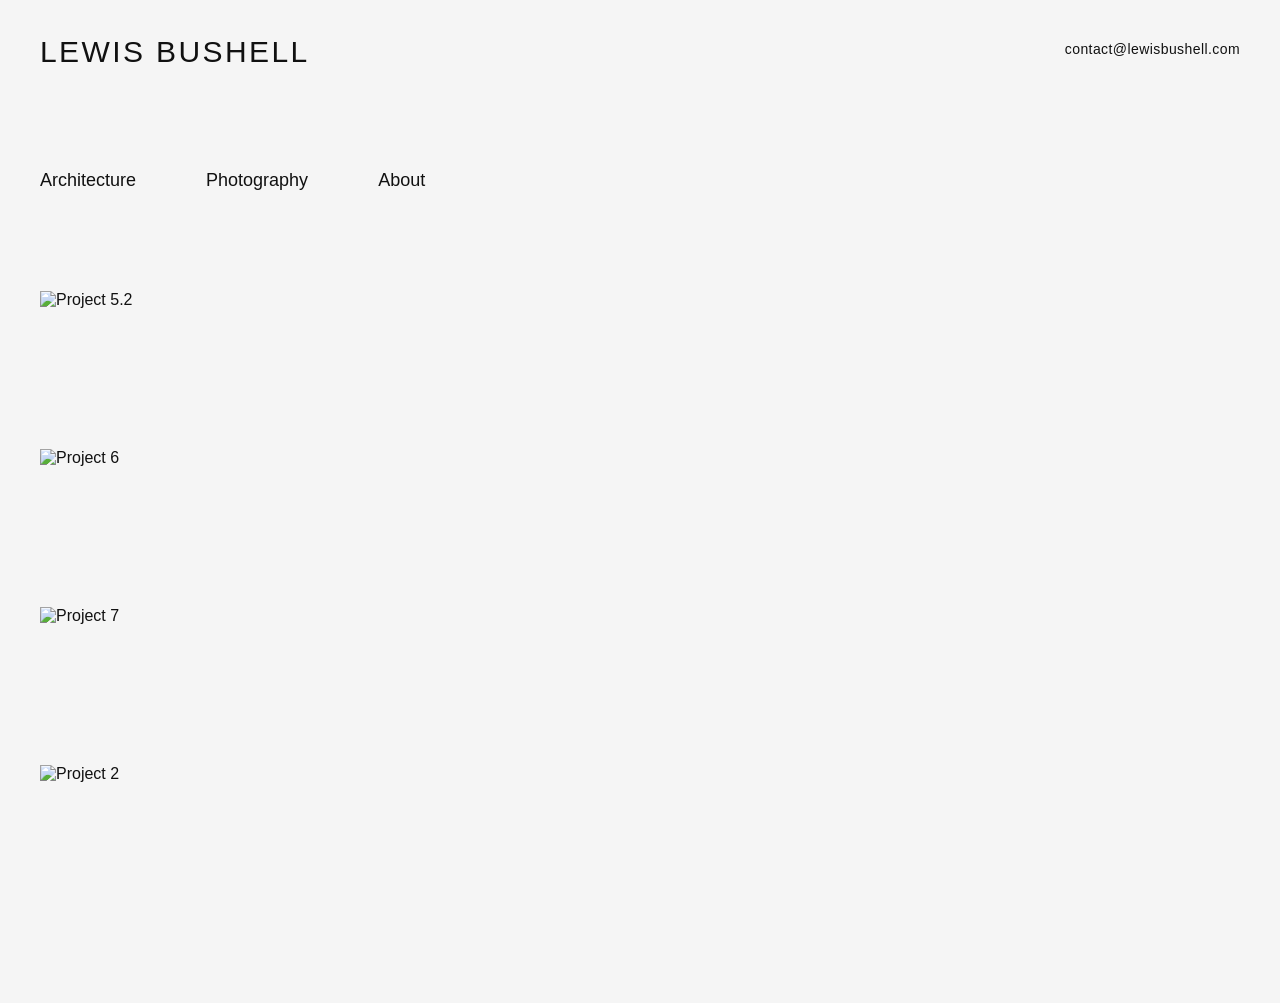
==== index.html @ dbb7ce52 "Update index.html" ====
<!DOCTYPE html>
<html lang="en">

<head>

    <meta charset="UTF-8">
    <meta name="viewport" content="width=device-width, initial-scale=1.0">

    <title>Lewis Bushell</title>

    <link rel="stylesheet" href="style.css">

</head>


<body>


    <!-- Fixed title -->

    <header>
        <h1>LEWIS BUSHELL</h1>
    </header>



    <!-- Fixed email -->

    <div class="email">
        <a href="mailto:contact@lewisbushell.com">
            contact@lewisbushell.com
        </a>
    </div>



    <main class="container">


        <!-- Navigation -->

        <nav class="words">
            <span>Architecture</span>
            <span>Photography</span>
            <span>About</span>
        </nav>



        <!-- Homepage Projects -->


        <section class="project-preview">

            <img src="5.2.jpg" alt="Project 5.2">

        </section>



        <section class="project-preview">

            <img src="6.jpg" alt="Project 6">

        </section>



        <section class="project-preview">

            <img src="7.jpg" alt="Project 7">

        </section>



        <section class="project-preview">

            <img src="2.jpg" alt="Project 2">

        </section>



    </main>


</body>

</html>
---- style.css ----
```css
@import url('https://fonts.googleapis.com/css2?family=Manrope:wght@200;300;400&display=swap');


*{
    box-sizing:border-box;
}


body{

    margin:0;

    background:#f5f5f5;

    color:#111;

    font-family:"Manrope",sans-serif;

}



.container{

    max-width:1600px;

    margin:auto;

    padding:170px 40px 80px;

}



/* Fixed title */

header{

    position:fixed;

    top:35px;

    left:40px;

    z-index:1000;

}


h1{

    margin:0;

    font-size:30px;

    font-weight:200;

    letter-spacing:.08em;

}



/* Fixed email */

.email{

    position:fixed;

    top:40px;

    right:40px;

    z-index:1000;

}


.email a,
.email a:visited,
.email a:hover,
.email a:active{

    color:#111;

    text-decoration:none;

    font-size:14px;

    font-weight:300;

    letter-spacing:.03em;

}


.email a:hover{

    opacity:.45;

}



/* Navigation */

.words{

    display:flex;

    gap:70px;

    margin-bottom:100px;

}


.words span{

    color:#111;

    font-size:18px;

    font-weight:300;

}



/* Homepage Projects */

.project-preview{

    margin-bottom:140px;

}


.project-preview img{

    width:100%;

    display:block;

    transition:opacity .3s ease;

}


.project-preview img:hover{

    opacity:.8;

}


.project-preview h2{

    font-size:24px;

    font-weight:300;

    margin-top:20px;

}



/* Responsive */

@media(max-width:900px){


    header{

        left:20px;

        top:20px;

    }


    .email{

        top:25px;

        right:20px;

    }


    .container{

        padding:120px 20px 40px;

    }


    .words{

        gap:30px;

        flex-wrap:wrap;

        margin-bottom:60px;

    }


    h1{

        font-size:24px;

    }


    .email a{

        font-size:12px;

    }


    .project-preview{

        margin-bottom:80px;

    }


}
```
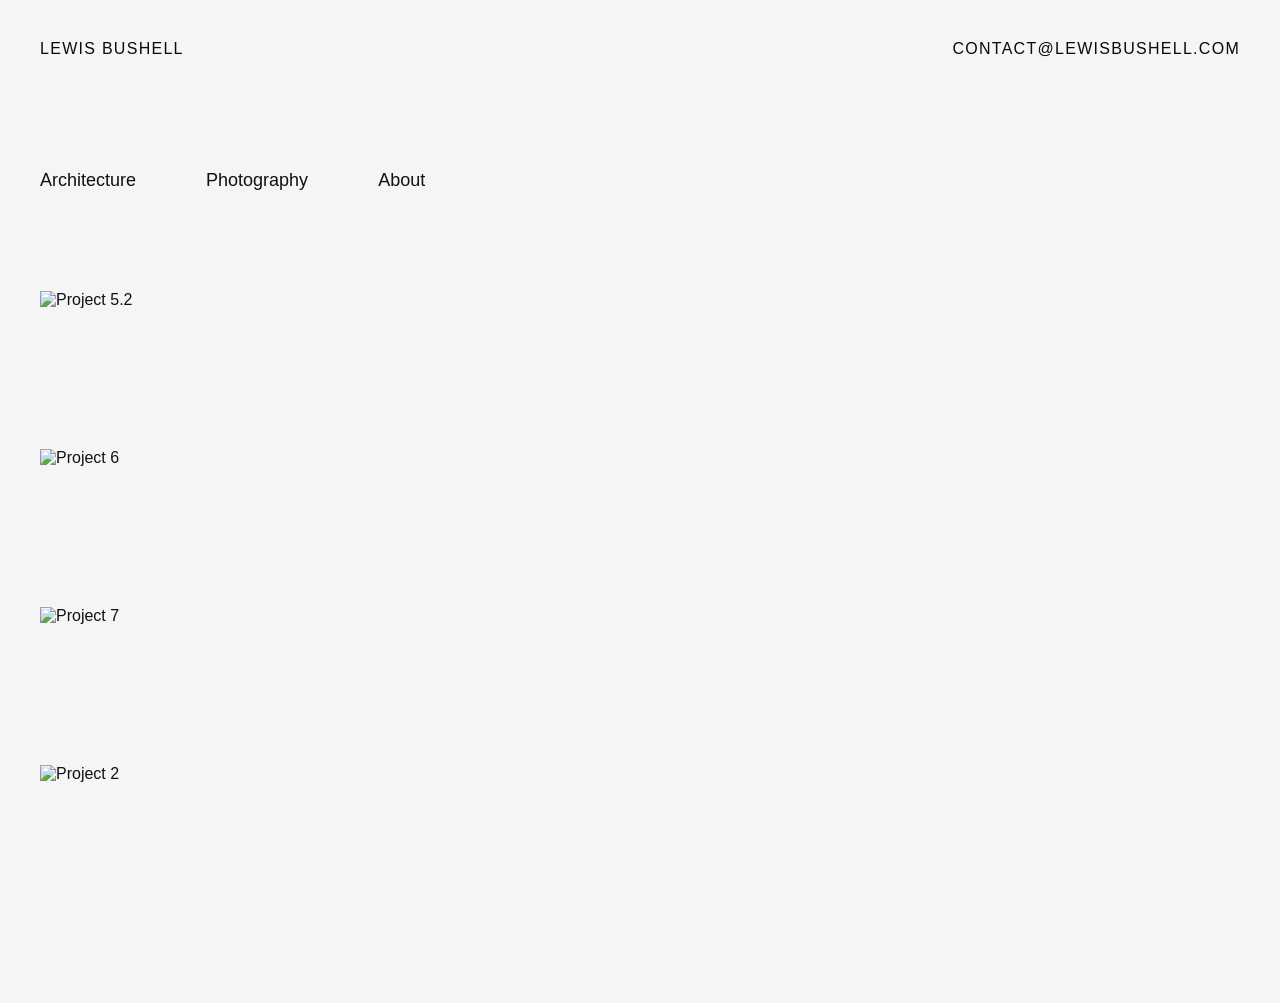
==== commit fd9eff3d: "Update index.html" ====
--- a/index.html
+++ b/index.html
@@ -19,18 +19,16 @@
     <!-- Fixed title -->
 
     <header>
-        <h1>LEWIS BUSHELL</h1>
-    </header>
-
-
-
-    <!-- Fixed email -->
+        
+          <h1>LEWIS BUSHELL</h1>
 
     <div class="email">
         <a href="mailto:contact@lewisbushell.com">
-            contact@lewisbushell.com
+            CONTACT@LEWISBUSHELL.COM
         </a>
     </div>
+        
+    </header>
 
 
 
--- a/style.css
+++ b/style.css
@@ -1,4 +1,3 @@
-```css
 @import url('https://fonts.googleapis.com/css2?family=Manrope:wght@200;300;400&display=swap');
 
 
@@ -39,12 +38,14 @@
 
     position:fixed;
 
-    top:35px;
+    top:40px;
 
     left:40px;
 
     z-index:1000;
 
+    mix-blend-mode:difference;
+
 }
 
 
@@ -52,12 +53,14 @@
 
     margin:0;
 
-    font-size:30px;
-
-    font-weight:200;
+    font-size:16px;
+
+    font-weight:300;
 
     letter-spacing:.08em;
 
+    color:white;
+
 }
 
 
@@ -73,6 +76,8 @@
     right:40px;
 
     z-index:1000;
+
+    mix-blend-mode:difference;
 
 }
 
@@ -82,48 +87,50 @@
 .email a:hover,
 .email a:active{
 
+    color:white;
+
+    text-decoration:none;
+
+    font-size:16px;
+
+    font-weight:300;
+
+    letter-spacing:.08em;
+
+    text-transform:uppercase;
+
+}
+
+
+.email a:hover{
+
+    opacity:.7;
+
+}
+
+
+
+/* Navigation */
+
+.words{
+
+    display:flex;
+
+    gap:70px;
+
+    margin-bottom:100px;
+
+}
+
+
+.words span{
+
     color:#111;
 
-    text-decoration:none;
-
-    font-size:14px;
+    font-size:18px;
 
     font-weight:300;
 
-    letter-spacing:.03em;
-
-}
-
-
-.email a:hover{
-
-    opacity:.45;
-
-}
-
-
-
-/* Navigation */
-
-.words{
-
-    display:flex;
-
-    gap:70px;
-
-    margin-bottom:100px;
-
-}
-
-
-.words span{
-
-    color:#111;
-
-    font-size:18px;
-
-    font-weight:300;
-
 }
 
 
@@ -155,17 +162,6 @@
 }
 
 
-.project-preview h2{
-
-    font-size:24px;
-
-    font-weight:300;
-
-    margin-top:20px;
-
-}
-
-
 
 /* Responsive */
 
@@ -174,25 +170,45 @@
 
     header{
 
-        left:20px;
+        left:auto;
+
+        right:20px;
 
         top:20px;
 
+        text-align:right;
+
+    }
+
+
+    h1{
+
+        font-size:14px;
+
     }
 
 
     .email{
 
-        top:25px;
-
         right:20px;
 
+        top:43px;
+
+        text-align:right;
+
+    }
+
+
+    .email a{
+
+        font-size:12px;
+
     }
 
 
     .container{
 
-        padding:120px 20px 40px;
+        padding:100px 20px 40px;
 
     }
 
@@ -208,20 +224,6 @@
     }
 
 
-    h1{
-
-        font-size:24px;
-
-    }
-
-
-    .email a{
-
-        font-size:12px;
-
-    }
-
-
     .project-preview{
 
         margin-bottom:80px;
@@ -230,4 +232,3 @@
 
 
 }
-```
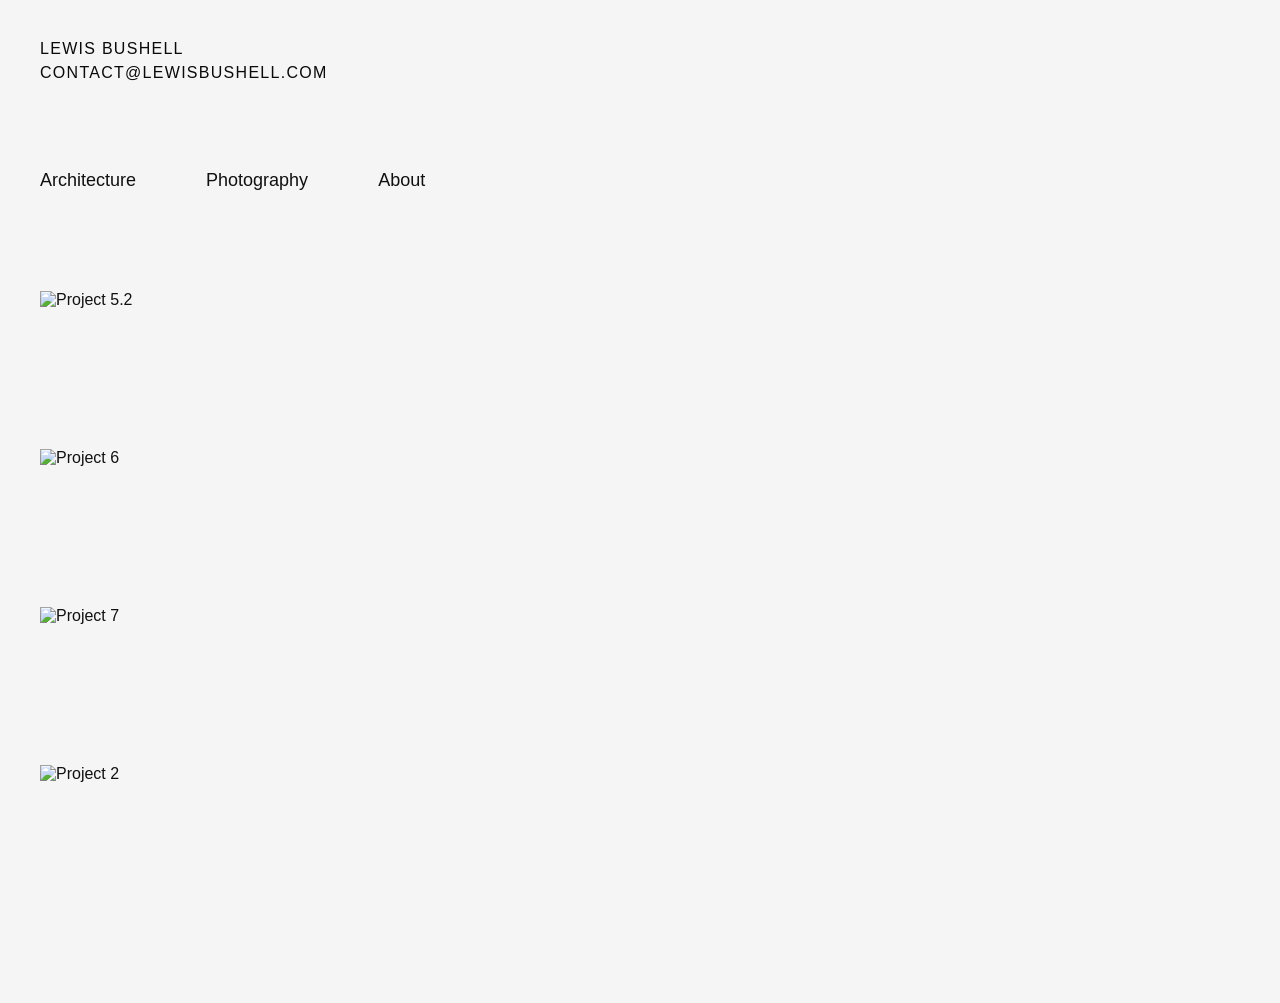
==== commit d38affa3: "Update index.html" ====
--- a/index.html
+++ b/index.html
@@ -16,18 +16,18 @@
 <body>
 
 
-    <!-- Fixed title -->
+    <!-- Fixed title and email -->
 
     <header>
-        
-          <h1>LEWIS BUSHELL</h1>
 
-    <div class="email">
-        <a href="mailto:contact@lewisbushell.com">
-            CONTACT@LEWISBUSHELL.COM
-        </a>
-    </div>
-        
+        <h1>LEWIS BUSHELL</h1>
+
+        <div class="email">
+            <a href="mailto:contact@lewisbushell.com">
+                CONTACT@LEWISBUSHELL.COM
+            </a>
+        </div>
+
     </header>
 
 
@@ -38,9 +38,13 @@
         <!-- Navigation -->
 
         <nav class="words">
+
             <span>Architecture</span>
+
             <span>Photography</span>
+
             <span>About</span>
+
         </nav>
 
 
--- a/style.css
+++ b/style.css
@@ -32,7 +32,7 @@
 
 
 
-/* Fixed title */
+/* Fixed title and email */
 
 header{
 
@@ -49,6 +49,7 @@
 }
 
 
+
 h1{
 
     margin:0;
@@ -65,21 +66,14 @@
 
 
 
-/* Fixed email */
+/* Email */
 
 .email{
 
-    position:fixed;
-
-    top:40px;
-
-    right:40px;
-
-    z-index:1000;
-
-    mix-blend-mode:difference;
-
-}
+    margin-top:6px;
+
+}
+
 
 
 .email a,
@@ -190,11 +184,7 @@
 
     .email{
 
-        right:20px;
-
-        top:43px;
-
-        text-align:right;
+        margin-top:4px;
 
     }
 
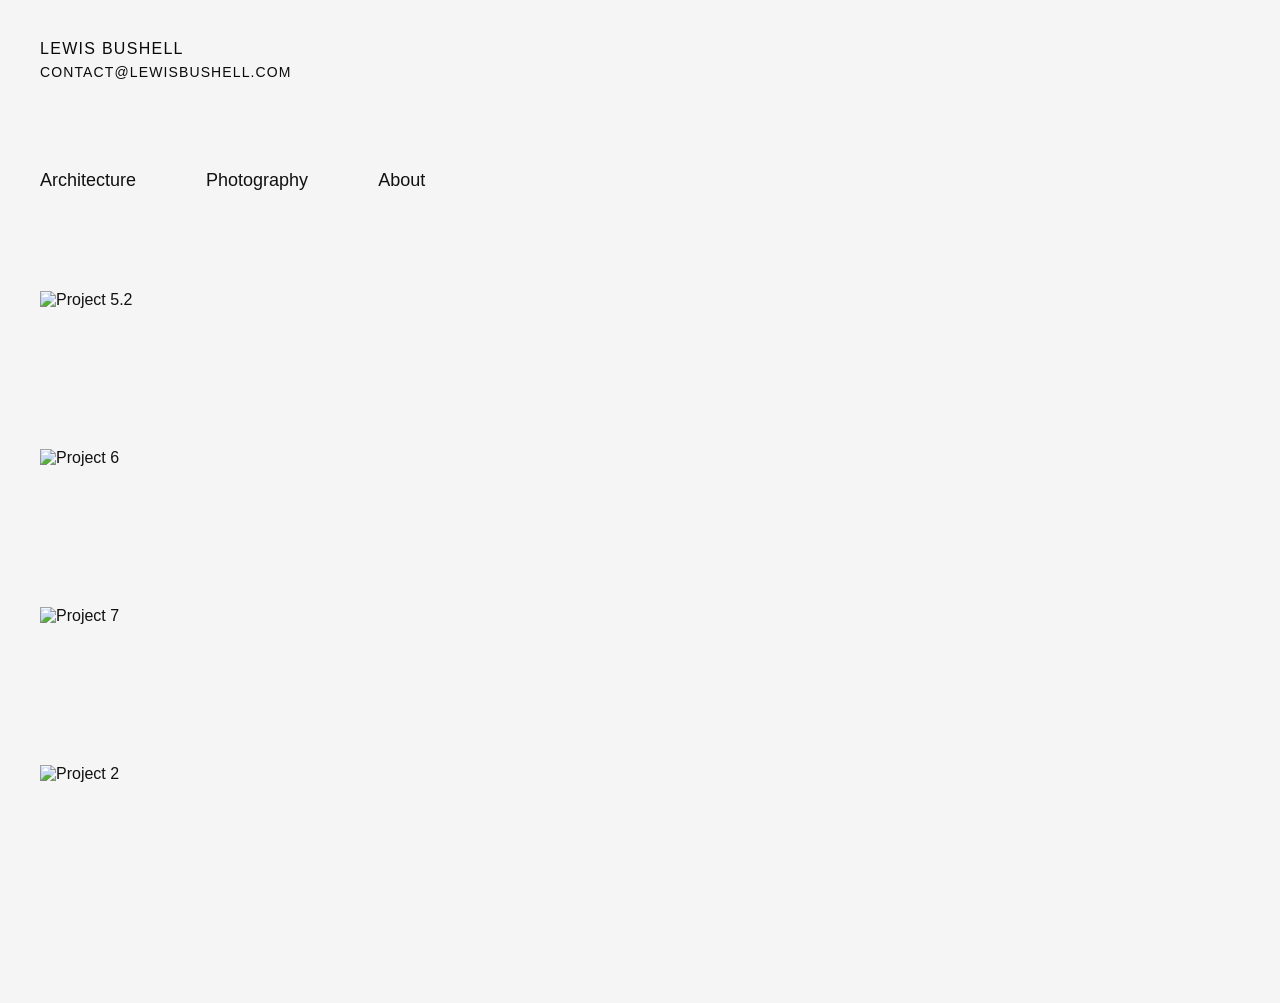
==== commit 7e53c4fa: "Update index.html" ====
--- a/index.html
+++ b/index.html
@@ -90,3 +90,4 @@
 </body>
 
 </html>
+<!-- redeploy -->
--- a/style.css
+++ b/style.css
@@ -20,6 +20,7 @@
 
 
 
+
 .container{
 
     max-width:1600px;
@@ -70,7 +71,7 @@
 
 .email{
 
-    margin-top:6px;
+    margin-top:5px;
 
 }
 
@@ -85,7 +86,7 @@
 
     text-decoration:none;
 
-    font-size:16px;
+    font-size:14px;
 
     font-weight:300;
 
@@ -175,6 +176,7 @@
     }
 
 
+
     h1{
 
         font-size:14px;
@@ -182,6 +184,7 @@
     }
 
 
+
     .email{
 
         margin-top:4px;
@@ -189,6 +192,7 @@
     }
 
 
+
     .email a{
 
         font-size:12px;
@@ -196,6 +200,7 @@
     }
 
 
+
     .container{
 
         padding:100px 20px 40px;
@@ -203,6 +208,7 @@
     }
 
 
+
     .words{
 
         gap:30px;
@@ -214,6 +220,7 @@
     }
 
 
+
     .project-preview{
 
         margin-bottom:80px;
@@ -222,3 +229,4 @@
 
 
 }
+
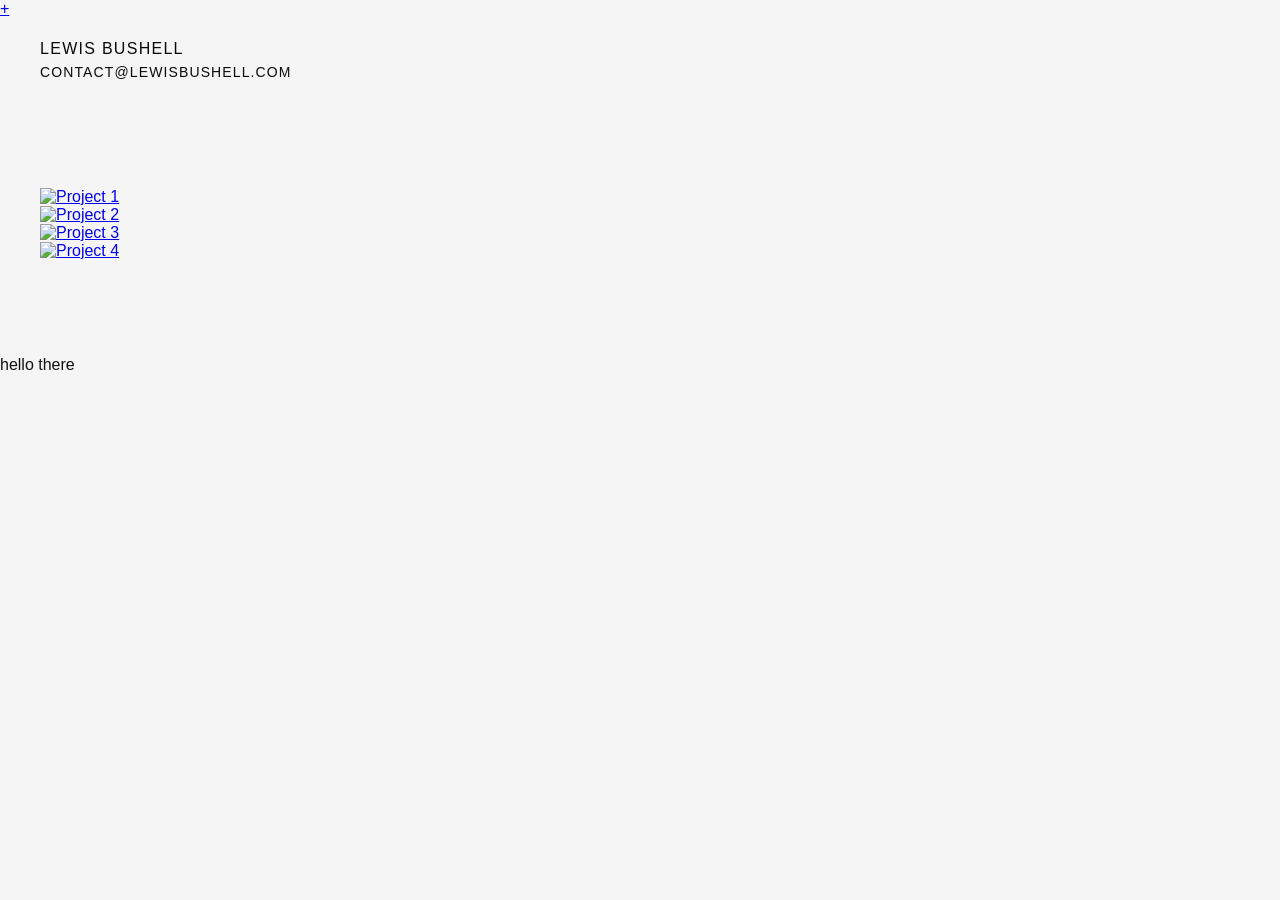
==== commit 67805cdd: "Update index.html" ====
--- a/index.html
+++ b/index.html
@@ -2,24 +2,14 @@
 <html lang="en">
 
 <head>
-
     <meta charset="UTF-8">
     <meta name="viewport" content="width=device-width, initial-scale=1.0">
-
     <title>Lewis Bushell</title>
-
     <link rel="stylesheet" href="style.css">
-
 </head>
 
-
 <body>
-
-
-    <!-- Fixed title and email -->
-
     <header>
-
         <h1>LEWIS BUSHELL</h1>
 
         <div class="email">
@@ -27,67 +17,44 @@
                 CONTACT@LEWISBUSHELL.COM
             </a>
         </div>
-
     </header>
 
-
+    <a class="info-link" href="about.html" aria-label="Open information page">+</a>
 
     <main class="container">
+        <section class="project-grid" aria-label="Selected projects">
+            <a class="project-preview" href="project-1.html" aria-label="View Project 1">
+                <img src="5.2.jpg" alt="Project 1" loading="lazy">
+            </a>
 
+            <a class="project-preview" href="project-2.html" aria-label="View Project 2">
+                <img src="6.jpg" alt="Project 2" loading="lazy">
+            </a>
 
-        <!-- Navigation -->
+            <a class="project-preview" href="project-3.html" aria-label="View Project 3">
+                <img src="7.jpg" alt="Project 3" loading="lazy">
+            </a>
 
-        <nav class="words">
-
-            <span>Architecture</span>
-
-            <span>Photography</span>
-
-            <span>About</span>
-
-        </nav>
-
-
-
-        <!-- Homepage Projects -->
-
-
-        <section class="project-preview">
-
-            <img src="5.2.jpg" alt="Project 5.2">
-
+            <a class="project-preview" href="project-4.html" aria-label="View Project 4">
+                <img src="2.jpg" alt="Project 4" loading="lazy">
+            </a>
         </section>
-
-
-
-        <section class="project-preview">
-
-            <img src="6.jpg" alt="Project 6">
-
-        </section>
-
-
-
-        <section class="project-preview">
-
-            <img src="7.jpg" alt="Project 7">
-
-        </section>
-
-
-
-        <section class="project-preview">
-
-            <img src="2.jpg" alt="Project 2">
-
-        </section>
-
-
-
     </main>
-
-
 </body>
 
 </html>
-<!-- redeploy -->
+<!DOCTYPE html>
+<html lang="en">
+
+<head>
+    <meta charset="UTF-8">
+    <meta name="viewport" content="width=device-width, initial-scale=1.0">
+    <title>About — Lewis Bushell</title>
+    <link rel="stylesheet" href="style.css">
+</head>
+
+<body class="about-page">
+    <p>hello there</p>
+</body>
+
+</html>
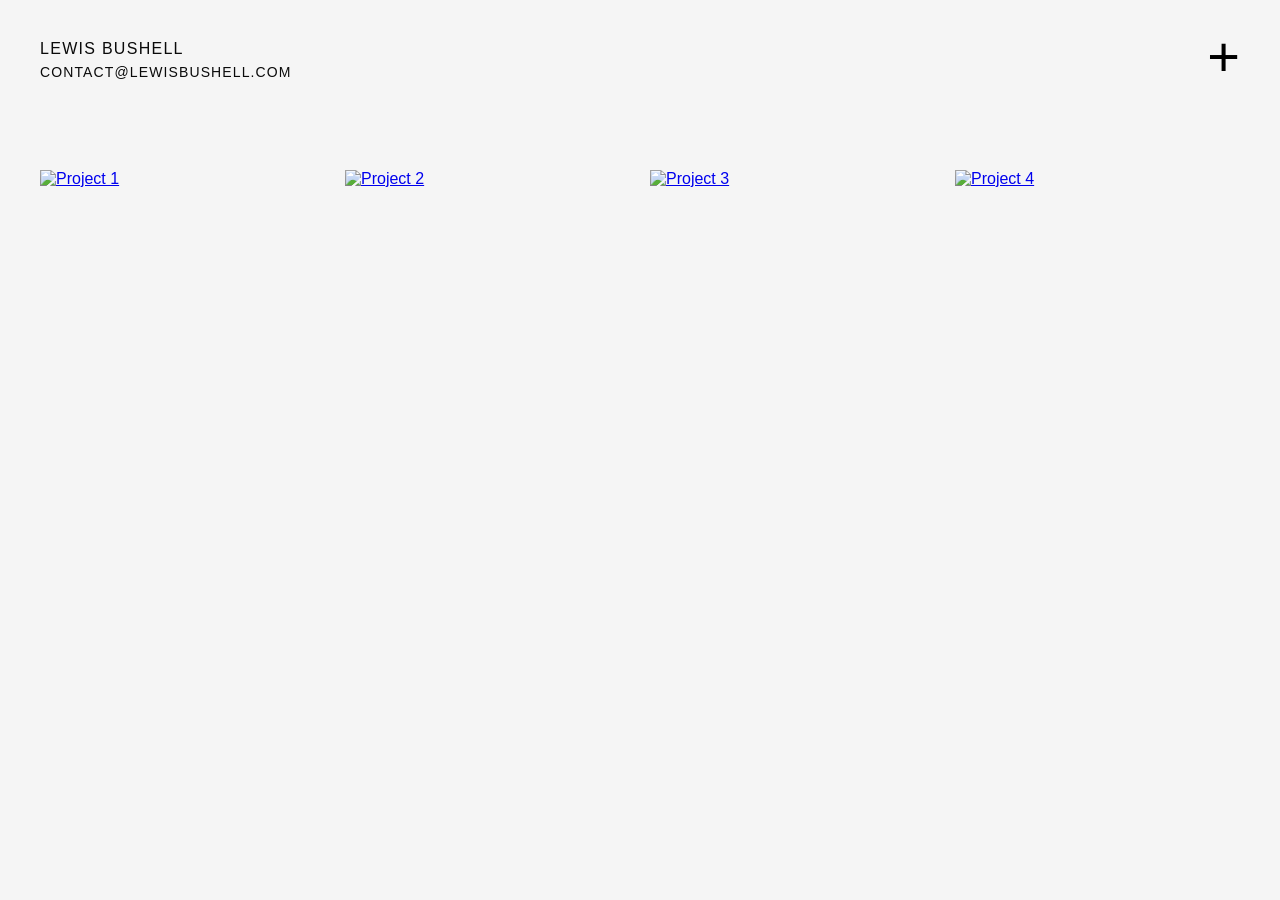
==== commit 19c1fd35: "Update index.html" ====
--- a/index.html
+++ b/index.html
@@ -53,8 +53,5 @@
     <link rel="stylesheet" href="style.css">
 </head>
 
-<body class="about-page">
-    <p>hello there</p>
-</body>
 
 </html>
--- a/style.css
+++ b/style.css
@@ -1,232 +1,160 @@
 @import url('https://fonts.googleapis.com/css2?family=Manrope:wght@200;300;400&display=swap');
 
-
-*{
-    box-sizing:border-box;
+* {
+    box-sizing: border-box;
 }
 
-
-body{
-
-    margin:0;
-
-    background:#f5f5f5;
-
-    color:#111;
-
-    font-family:"Manrope",sans-serif;
-
+html,
+body {
+    margin: 0;
+    min-height: 100%;
+    background: #F5F5F5;
+    color: #111;
+    font-family: "Manrope", sans-serif;
 }
 
-
-
-
-.container{
-
-    max-width:1600px;
-
-    margin:auto;
-
-    padding:170px 40px 80px;
-
+.container {
+    width: 100%;
+    margin: 0 auto;
+    padding: 170px 40px 80px;
 }
 
-
-
 /* Fixed title and email */
-
-header{
-
-    position:fixed;
-
-    top:40px;
-
-    left:40px;
-
-    z-index:1000;
-
-    mix-blend-mode:difference;
-
+header {
+    position: fixed;
+    top: 40px;
+    left: 40px;
+    z-index: 1000;
+    mix-blend-mode: difference;
 }
 
-
-
-h1{
-
-    margin:0;
-
-    font-size:16px;
-
-    font-weight:300;
-
-    letter-spacing:.08em;
-
-    color:white;
-
+h1 {
+    margin: 0;
+    color: white;
+    font-size: 16px;
+    font-weight: 300;
+    letter-spacing: .08em;
 }
 
-
-
-/* Email */
-
-.email{
-
-    margin-top:5px;
-
+.email {
+    margin-top: 5px;
 }
-
-
 
 .email a,
 .email a:visited,
 .email a:hover,
-.email a:active{
-
-    color:white;
-
-    text-decoration:none;
-
-    font-size:14px;
-
-    font-weight:300;
-
-    letter-spacing:.08em;
-
-    text-transform:uppercase;
-
+.email a:active {
+    color: white;
+    text-decoration: none;
+    font-size: 14px;
+    font-weight: 300;
+    letter-spacing: .08em;
+    text-transform: uppercase;
 }
 
-
-.email a:hover{
-
-    opacity:.7;
-
+.email a:hover {
+    opacity: .7;
 }
 
-
-
-/* Navigation */
-
-.words{
-
-    display:flex;
-
-    gap:70px;
-
-    margin-bottom:100px;
-
+/* Information link */
+.info-link,
+.info-link:visited,
+.info-link:active {
+    position: fixed;
+    top: 40px;
+    right: 40px;
+    z-index: 1000;
+    display: block;
+    color: #000;
+    font-size: 56px;
+    font-weight: 200;
+    line-height: .6;
+    text-decoration: none;
+    transition: color .25s ease;
 }
 
-
-.words span{
-
-    color:#111;
-
-    font-size:18px;
-
-    font-weight:300;
-
+.info-link:hover,
+.info-link:focus-visible {
+    color: #83F783;
+    text-decoration: none;
 }
 
-
-
-/* Homepage Projects */
-
-.project-preview{
-
-    margin-bottom:140px;
-
+/* Four-column homepage project grid */
+.project-grid {
+    display: grid;
+    grid-template-columns: repeat(4, minmax(0, 1fr));
+    gap: 20px;
+    align-items: start;
 }
 
-
-.project-preview img{
-
-    width:100%;
-
-    display:block;
-
-    transition:opacity .3s ease;
-
+.project-preview {
+    display: block;
+    overflow: hidden;
 }
 
-
-.project-preview img:hover{
-
-    opacity:.8;
-
+.project-preview img {
+    display: block;
+    width: 100%;
+    height: auto;
+    transition: opacity .3s ease;
 }
 
-
+.project-preview:hover img {
+    opacity: .8;
+}
 
 /* Responsive */
-
-@media(max-width:900px){
-
-
-    header{
-
-        left:auto;
-
-        right:20px;
-
-        top:20px;
-
-        text-align:right;
-
+@media (max-width: 900px) {
+    header {
+        top: 20px;
+        right: auto;
+        left: 20px;
+        text-align: left;
     }
 
-
-
-    h1{
-
-        font-size:14px;
-
+    h1 {
+        font-size: 14px;
     }
 
-
-
-    .email{
-
-        margin-top:4px;
-
+    .email {
+        margin-top: 4px;
     }
 
-
-
-    .email a{
-
-        font-size:12px;
-
+    .email a {
+        font-size: 12px;
     }
 
-
-
-    .container{
-
-        padding:100px 20px 40px;
-
+    .container {
+        padding: 100px 20px 40px;
     }
 
-
-
-    .words{
-
-        gap:30px;
-
-        flex-wrap:wrap;
-
-        margin-bottom:60px;
-
+    .info-link,
+    .info-link:visited {
+        top: 20px;
+        right: 20px;
     }
 
-
-
-    .project-preview{
-
-        margin-bottom:80px;
-
+    .project-grid {
+        grid-template-columns: repeat(2, minmax(0, 1fr));
+        gap: 16px;
     }
-
-
 }
 
+/* Temporary information page */
+.about-page {
+    display: grid;
+    min-height: 100vh;
+    place-items: center;
+}
+
+.about-page p {
+    margin: 0;
+    font-size: 18px;
+    font-weight: 300;
+}
+
+@media (max-width: 520px) {
+    .project-grid {
+        grid-template-columns: 1fr;
+    }
+}
--- a/style.css
+++ b/style.css
@@ -1,232 +1,160 @@
 @import url('https://fonts.googleapis.com/css2?family=Manrope:wght@200;300;400&display=swap');
 
-
-*{
-    box-sizing:border-box;
+* {
+    box-sizing: border-box;
 }
 
-
-body{
-
-    margin:0;
-
-    background:#f5f5f5;
-
-    color:#111;
-
-    font-family:"Manrope",sans-serif;
-
+html,
+body {
+    margin: 0;
+    min-height: 100%;
+    background: #F5F5F5;
+    color: #111;
+    font-family: "Manrope", sans-serif;
 }
 
-
-
-
-.container{
-
-    max-width:1600px;
-
-    margin:auto;
-
-    padding:170px 40px 80px;
-
+.container {
+    width: 100%;
+    margin: 0 auto;
+    padding: 170px 40px 80px;
 }
 
-
-
 /* Fixed title and email */
-
-header{
-
-    position:fixed;
-
-    top:40px;
-
-    left:40px;
-
-    z-index:1000;
-
-    mix-blend-mode:difference;
-
+header {
+    position: fixed;
+    top: 40px;
+    left: 40px;
+    z-index: 1000;
+    mix-blend-mode: difference;
 }
 
-
-
-h1{
-
-    margin:0;
-
-    font-size:16px;
-
-    font-weight:300;
-
-    letter-spacing:.08em;
-
-    color:white;
-
+h1 {
+    margin: 0;
+    color: white;
+    font-size: 16px;
+    font-weight: 300;
+    letter-spacing: .08em;
 }
 
-
-
-/* Email */
-
-.email{
-
-    margin-top:5px;
-
+.email {
+    margin-top: 5px;
 }
-
-
 
 .email a,
 .email a:visited,
 .email a:hover,
-.email a:active{
-
-    color:white;
-
-    text-decoration:none;
-
-    font-size:14px;
-
-    font-weight:300;
-
-    letter-spacing:.08em;
-
-    text-transform:uppercase;
-
+.email a:active {
+    color: white;
+    text-decoration: none;
+    font-size: 14px;
+    font-weight: 300;
+    letter-spacing: .08em;
+    text-transform: uppercase;
 }
 
-
-.email a:hover{
-
-    opacity:.7;
-
+.email a:hover {
+    opacity: .7;
 }
 
-
-
-/* Navigation */
-
-.words{
-
-    display:flex;
-
-    gap:70px;
-
-    margin-bottom:100px;
-
+/* Information link */
+.info-link,
+.info-link:visited,
+.info-link:active {
+    position: fixed;
+    top: 40px;
+    right: 40px;
+    z-index: 1000;
+    display: block;
+    color: #000;
+    font-size: 56px;
+    font-weight: 200;
+    line-height: .6;
+    text-decoration: none;
+    transition: color .25s ease;
 }
 
-
-.words span{
-
-    color:#111;
-
-    font-size:18px;
-
-    font-weight:300;
-
+.info-link:hover,
+.info-link:focus-visible {
+    color: #83F783;
+    text-decoration: none;
 }
 
-
-
-/* Homepage Projects */
-
-.project-preview{
-
-    margin-bottom:140px;
-
+/* Four-column homepage project grid */
+.project-grid {
+    display: grid;
+    grid-template-columns: repeat(4, minmax(0, 1fr));
+    gap: 20px;
+    align-items: start;
 }
 
-
-.project-preview img{
-
-    width:100%;
-
-    display:block;
-
-    transition:opacity .3s ease;
-
+.project-preview {
+    display: block;
+    overflow: hidden;
 }
 
-
-.project-preview img:hover{
-
-    opacity:.8;
-
+.project-preview img {
+    display: block;
+    width: 100%;
+    height: auto;
+    transition: opacity .3s ease;
 }
 
-
+.project-preview:hover img {
+    opacity: .8;
+}
 
 /* Responsive */
-
-@media(max-width:900px){
-
-
-    header{
-
-        left:auto;
-
-        right:20px;
-
-        top:20px;
-
-        text-align:right;
-
+@media (max-width: 900px) {
+    header {
+        top: 20px;
+        right: auto;
+        left: 20px;
+        text-align: left;
     }
 
-
-
-    h1{
-
-        font-size:14px;
-
+    h1 {
+        font-size: 14px;
     }
 
-
-
-    .email{
-
-        margin-top:4px;
-
+    .email {
+        margin-top: 4px;
     }
 
-
-
-    .email a{
-
-        font-size:12px;
-
+    .email a {
+        font-size: 12px;
     }
 
-
-
-    .container{
-
-        padding:100px 20px 40px;
-
+    .container {
+        padding: 100px 20px 40px;
     }
 
-
-
-    .words{
-
-        gap:30px;
-
-        flex-wrap:wrap;
-
-        margin-bottom:60px;
-
+    .info-link,
+    .info-link:visited {
+        top: 20px;
+        right: 20px;
     }
 
-
-
-    .project-preview{
-
-        margin-bottom:80px;
-
+    .project-grid {
+        grid-template-columns: repeat(2, minmax(0, 1fr));
+        gap: 16px;
     }
-
-
 }
 
+/* Temporary information page */
+.about-page {
+    display: grid;
+    min-height: 100vh;
+    place-items: center;
+}
+
+.about-page p {
+    margin: 0;
+    font-size: 18px;
+    font-weight: 300;
+}
+
+@media (max-width: 520px) {
+    .project-grid {
+        grid-template-columns: 1fr;
+    }
+}
